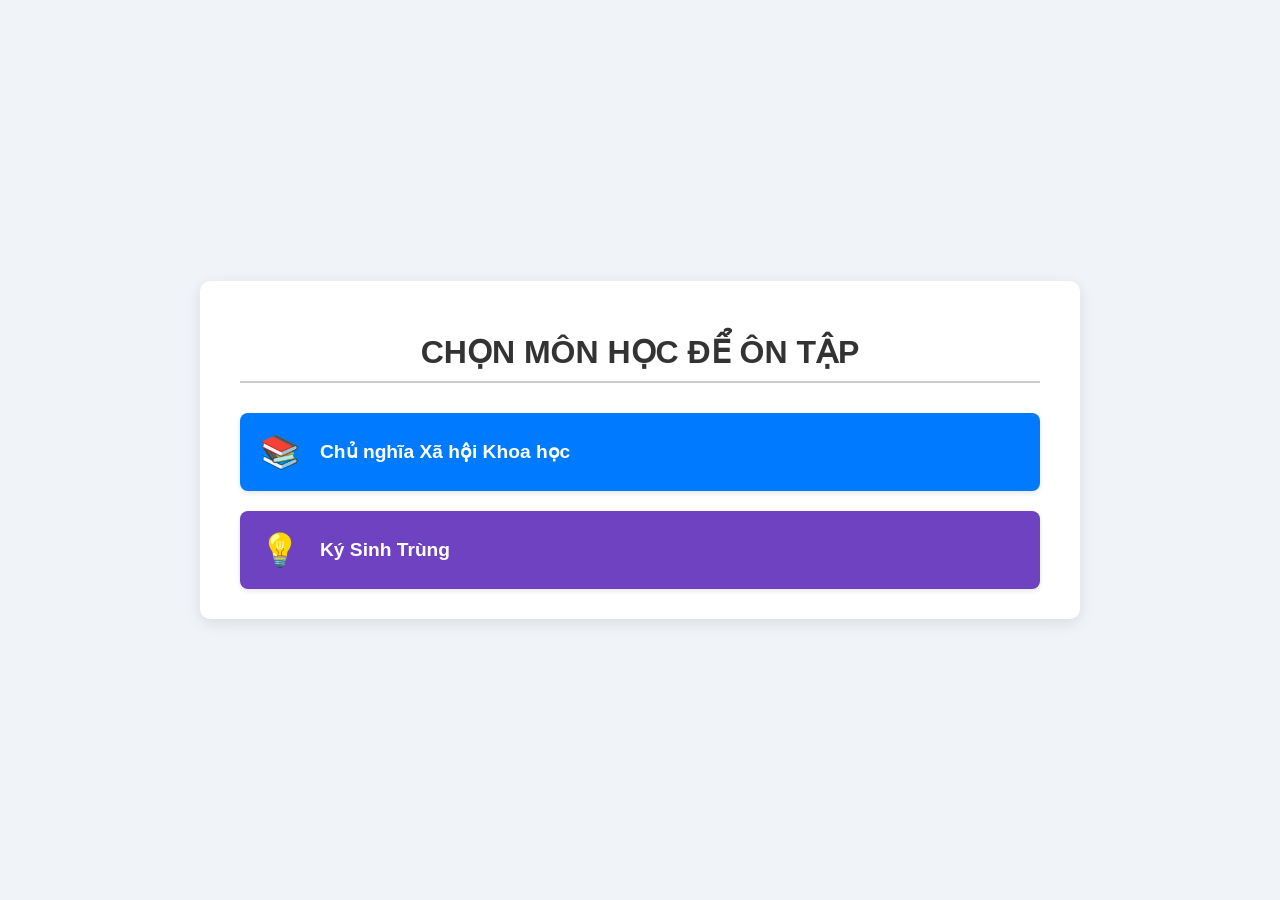
==== index.html @ 9b77f2cb "Update index.html" ====
<!DOCTYPE html>
<html lang="vi">
<head>
    <meta charset="UTF-8">
    <meta name="viewport" content="width=device-width, initial-scale=1.0">
    <title>Chọn Môn Học</title>
    <base href="./">
    <link rel="stylesheet" href="index_style.css">
</head>
<body>
    <div class="container active">
        <h1>CHỌN MÔN HỌC ĐỂ ÔN TẬP</h1>
        <div class="subject-list">
            
            <a href="https://levuhailam-png.github.io/ON-TAP-CNXHKH/" class="subject-btn style-cnxh">
                <div class="subject-icon">📚</div>
                <div class="subject-name">Chủ nghĩa Xã hội Khoa học</div>
            </a>

            <a href="MonHoc/KST/kst.html" class="subject-btn style-kst">
                <div class="subject-icon">💡</div>
                <div class="subject-name">Ký Sinh Trùng</div>
            </a>
            
        </div>
    </div>
</body>

</html>
---- index_style.css ----
/* Cài đặt chung */
body {
    font-family: Arial, sans-serif;
    background-color: #f0f4f8; 
    color: #333;
    display: flex;
    justify-content: center;
    align-items: center;
    min-height: 100vh;
    margin: 0;
}

h1 {
    color: #333; 
    text-align: center;
    border-bottom: 2px solid #ccc;
    padding-bottom: 10px;
    margin-bottom: 30px;
}

/* Container chính */
.container {
    background-color: #ffffff;
    border-radius: 10px;
    box-shadow: 0 4px 15px rgba(0, 0, 0, 0.1);
    padding: 30px 40px;
    width: 90%;
    max-width: 800px;
}

/* Danh sách môn học */
.subject-list {
    display: flex;
    flex-direction: column;
    gap: 20px;
}

.subject-btn {
    display: flex;
    align-items: center;
    color: white;
    border: none;
    padding: 20px;
    font-size: 1.2rem;
    font-weight: bold;
    border-radius: 8px;
    cursor: pointer;
    transition: all 0.3s ease;
    text-decoration: none; 
    box-shadow: 0 2px 5px rgba(0,0,0,0.1);
}

.subject-btn:hover {
    transform: translateY(-3px);
    box-shadow: 0 4px 10px rgba(0, 0, 0, 0.2);
}

.subject-btn .subject-icon {
    font-size: 2rem;
    margin-right: 20px;
}

/* Nút riêng cho CNXHKH (Màu xanh) */
.subject-btn.style-cnxh {
    background-color: #007bff; 
}
.subject-btn.style-cnxh:hover {
    background-color: #0056b3;
}

/* Nút riêng cho KST (Màu tím) */
.subject-btn.style-kst {
    background-color: #6f42c1; 
}
.subject-btn.style-kst:hover {
    background-color: #5d39a3;
}
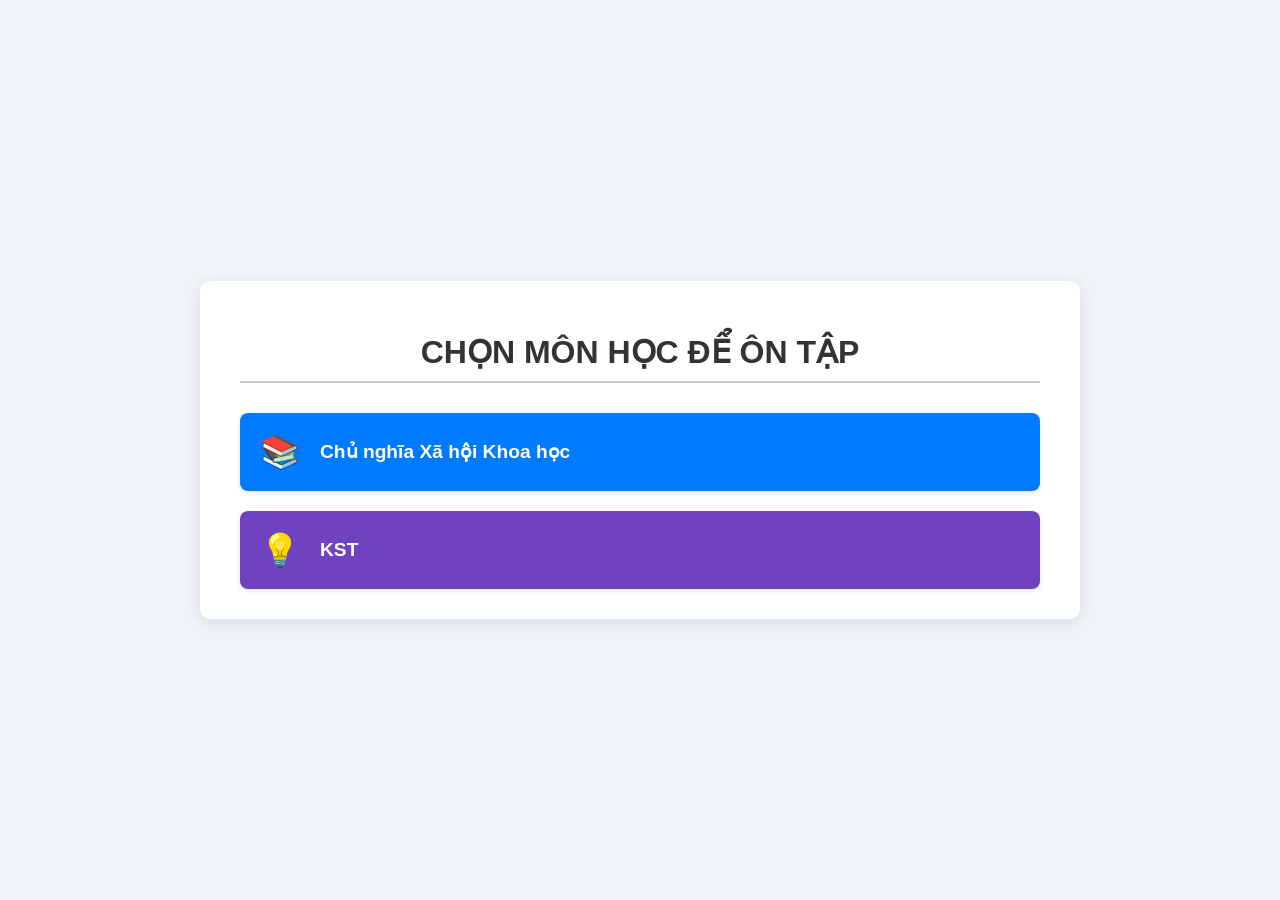
==== commit 6b72c4b4: "Update index.html" ====
--- a/index.html
+++ b/index.html
@@ -19,7 +19,7 @@
 
             <a href="MonHoc/KST/kst.html" class="subject-btn style-kst">
                 <div class="subject-icon">💡</div>
-                <div class="subject-name">Ký Sinh Trùng</div>
+                <div class="subject-name">KST</div>
             </a>
             
         </div>
@@ -27,3 +27,7 @@
 </body>
 
 </html>
+
+
+
+
